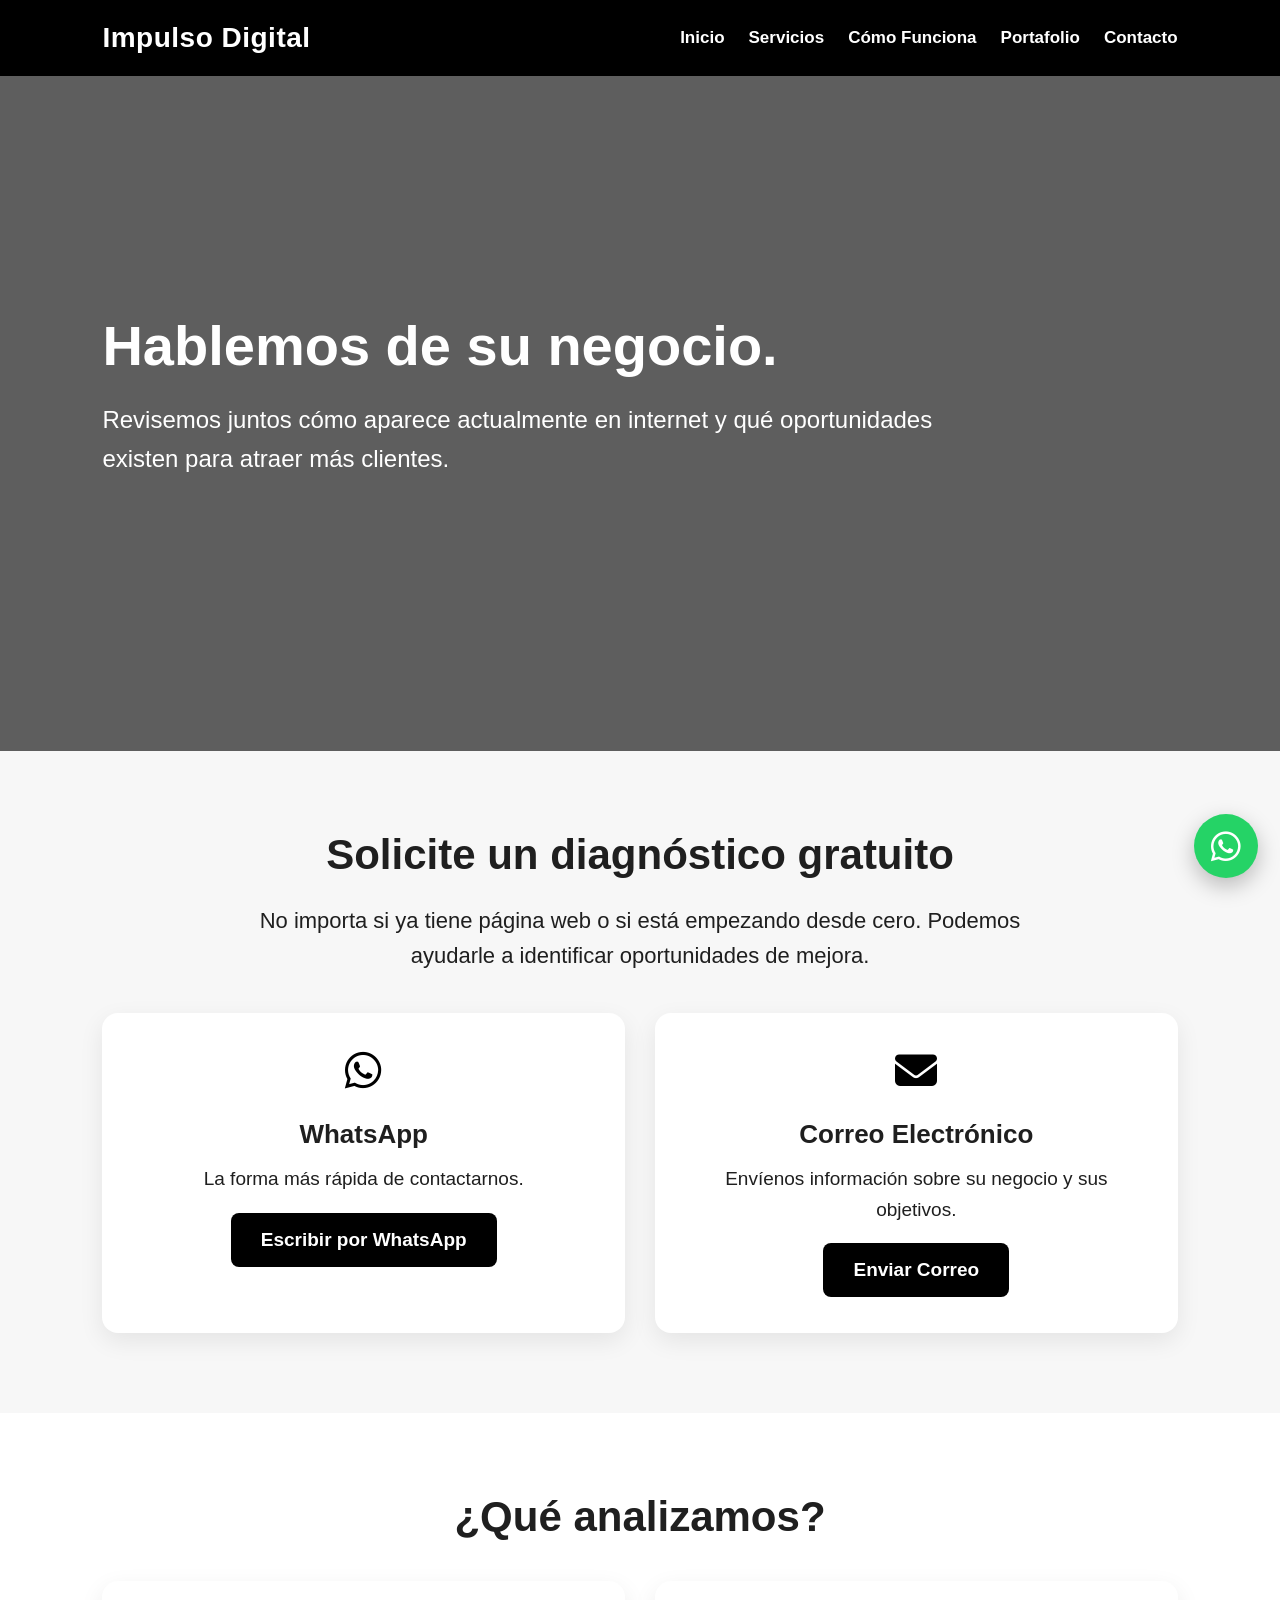
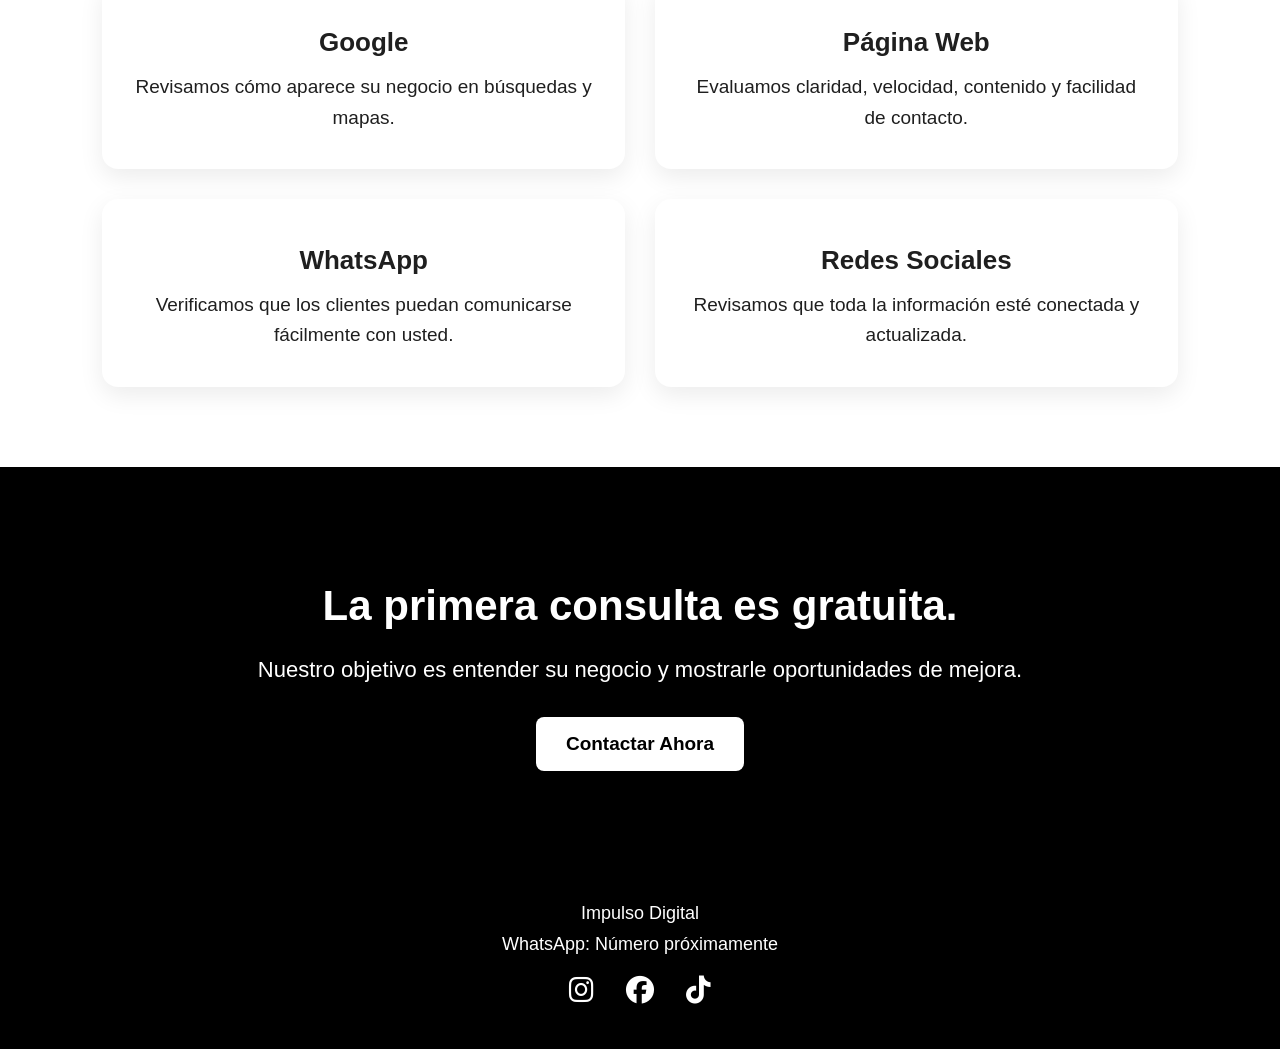
==== contact.html @ 38540d5d "Update contact.html" ====
<!DOCTYPE html>
<html lang="es">
<head>

  <meta charset="UTF-8">
  <meta name="viewport" content="width=device-width, initial-scale=1.0">

  <title>Contacto | Impulso Digital</title>

  <link rel="stylesheet" href="style.css">

  <link rel="stylesheet"
  href="https://cdnjs.cloudflare.com/ajax/libs/font-awesome/6.5.1/css/all.min.css">

</head>

<body>

<header>

  <nav>

    <a href="index.html" class="logo">Impulso Digital</a>

    <div class="nav-links">
      <a href="index.html">Inicio</a>
      <a href="services.html">Servicios</a>
      <a href="how-it-works.html">Cómo Funciona</a>
      <a href="portfolio.html">Portafolio</a>
      <a href="contact.html">Contacto</a>
    </div>

  </nav>

</header>

<section class="hero">

  <div class="hero-content">

    <h1>Hablemos de su negocio.</h1>

    <p>
      Revisemos juntos cómo aparece actualmente en internet y qué oportunidades existen para atraer más clientes.
    </p>

  </div>

</section>

<section class="section">

  <h2>Solicite un diagnóstico gratuito</h2>

  <p class="section-intro">

    No importa si ya tiene página web o si está empezando desde cero.
    Podemos ayudarle a identificar oportunidades de mejora.

  </p>

  <div class="grid">

    <div class="card">

      <i class="fa-brands fa-whatsapp"></i>

      <h3>WhatsApp</h3>

      <p>
        La forma más rápida de contactarnos.
      </p>

      <br>

      <a class="btn"
         href="#">

        Escribir por WhatsApp

      </a>

    </div>

    <div class="card">

      <i class="fa-solid fa-envelope"></i>

      <h3>Correo Electrónico</h3>

      <p>
        Envíenos información sobre su negocio y sus objetivos.
      </p>

      <br>

      <a class="btn"
         href="mailto:correo@proximamente.com">

        Enviar Correo

      </a>

    </div>

  </div>

</section>

<section class="section light">

  <h2>¿Qué analizamos?</h2>

  <div class="grid">

    <div class="card">

      <h3>Google</h3>

      <p>
        Revisamos cómo aparece su negocio en búsquedas y mapas.
      </p>

    </div>

    <div class="card">

      <h3>Página Web</h3>

      <p>
        Evaluamos claridad, velocidad, contenido y facilidad de contacto.
      </p>

    </div>

    <div class="card">

      <h3>WhatsApp</h3>

      <p>
        Verificamos que los clientes puedan comunicarse fácilmente con usted.
      </p>

    </div>

    <div class="card">

      <h3>Redes Sociales</h3>

      <p>
        Revisamos que toda la información esté conectada y actualizada.
      </p>

    </div>

  </div>

</section>

<section class="cta-section">

  <h2>La primera consulta es gratuita.</h2>

  <p>

    Nuestro objetivo es entender su negocio y mostrarle oportunidades de mejora.

  </p>

  <a href="#"
     class="btn white-btn">

    Contactar Ahora

  </a>

</section>

<footer>

  <p>Impulso Digital</p>

  <p>

    WhatsApp:

    <a href="#">

      Número próximamente

    </a>

  </p>

  <div class="footer-socials">

    <a href="#">
      <i class="fa-brands fa-instagram"></i>
    </a>

    <a href="#">
      <i class="fa-brands fa-facebook"></i>
    </a>

    <a href="#">
      <i class="fa-brands fa-tiktok"></i>
    </a>

  </div>

</footer>

<a class="floating-whatsapp"
   href="#">

  <i class="fa-brands fa-whatsapp"></i>

</a>

</body>
</html>
---- style.css ----
* {
  box-sizing: border-box;
}

body {
  margin: 0;
  font-family: Arial, Helvetica, sans-serif;
  background: #f7f7f7;
  color: #1f1f1f;
}

header {
  background: #000000;
  color: white;
}

nav {
  padding: 22px 8%;
  display: flex;
  justify-content: space-between;
  align-items: center;
  gap: 25px;
}

.logo {
  color: white;
  text-decoration: none;
  font-size: 28px;
  font-weight: 700;
  letter-spacing: 0.5px;
}

.nav-links {
  display: flex;
  gap: 24px;
  flex-wrap: wrap;
}

.nav-links a {
  color: white;
  text-decoration: none;
  font-size: 17px;
  font-weight: 600;
}

.nav-links a:hover {
  text-decoration: underline;
}

.hero {
  min-height: 75vh;
  background:
    linear-gradient(rgba(0,0,0,0.62), rgba(0,0,0,0.62)),
    url("images/hero.jpg");
  background-size: cover;
  background-position: center;
  display: flex;
  align-items: center;
  padding: 80px 8%;
  color: white;
}

.hero-content {
  max-width: 850px;
}

.hero h1 {
  font-size: 56px;
  line-height: 1.12;
  margin: 0 0 24px;
}

.hero p {
  font-size: 24px;
  line-height: 1.6;
  margin-bottom: 34px;
}

.btn {
  display: inline-block;
  background: #000000;
  color: white;
  padding: 16px 30px;
  border-radius: 8px;
  text-decoration: none;
  font-size: 19px;
  font-weight: 700;
  transition: transform 0.2s ease, background 0.2s ease;
}

.btn:hover {
  background: #333333;
  transform: translateY(-2px);
}

.section {
  padding: 80px 8%;
  text-align: center;
}

.section.light {
  background: #ffffff;
}

.section h2 {
  font-size: 42px;
  margin: 0 0 24px;
}

.section-intro {
  max-width: 800px;
  margin: 0 auto 40px;
  font-size: 22px;
  line-height: 1.6;
}

.grid {
  display: grid;
  grid-template-columns: repeat(2, 1fr);
  gap: 30px;
  margin-top: 40px;
}

.card {
  background: white;
  border-radius: 16px;
  padding: 36px 30px;
  text-align: center;
  box-shadow: 0 8px 24px rgba(0,0,0,0.08);
}

.card i {
  font-size: 42px;
  margin-bottom: 18px;
  color: #000000;
}

.card h3 {
  font-size: 26px;
  margin: 10px 0 14px;
}

.card p {
  font-size: 19px;
  line-height: 1.6;
  margin: 0;
}

.steps {
  display: grid;
  grid-template-columns: repeat(4, 1fr);
  gap: 24px;
  margin-top: 45px;
}

.step {
  background: white;
  padding: 34px 24px;
  border-radius: 16px;
  box-shadow: 0 8px 24px rgba(0,0,0,0.08);
}

.step span {
  width: 52px;
  height: 52px;
  background: #000000;
  color: white;
  display: inline-flex;
  align-items: center;
  justify-content: center;
  border-radius: 50%;
  font-size: 24px;
  font-weight: 700;
  margin-bottom: 16px;
}

.step h3 {
  font-size: 24px;
  margin: 10px 0;
}

.step p {
  font-size: 18px;
  line-height: 1.5;
}

.cta-section {
  background: #000000;
  color: white;
  text-align: center;
  padding: 80px 8%;
}

.cta-section h2 {
  font-size: 42px;
  margin-bottom: 18px;
}

.cta-section p {
  font-size: 22px;
  line-height: 1.6;
  margin-bottom: 30px;
}

.white-btn {
  background: white;
  color: #000000;
}

.white-btn:hover {
  background: #e6e6e6;
}

footer {
  background: #000000;
  color: white;
  text-align: center;
  padding: 42px 8%;
}

footer p {
  font-size: 18px;
  margin: 10px 0;
}

footer a {
  color: white;
  text-decoration: none;
}

.footer-socials {
  margin-top: 20px;
}

.footer-socials a {
  color: white;
  font-size: 28px;
  margin: 0 12px;
}

.floating-whatsapp {
  position: fixed;
  bottom: 22px;
  right: 22px;
  width: 64px;
  height: 64px;
  background: #25D366;
  color: white;
  border-radius: 50%;
  display: flex;
  align-items: center;
  justify-content: center;
  text-decoration: none;
  font-size: 34px;
  box-shadow: 0 8px 22px rgba(0,0,0,0.25);
  z-index: 999;
}

.floating-whatsapp:hover {
  transform: scale(1.06);
}

@media (max-width: 800px) {

  nav {
    flex-direction: column;
    text-align: center;
  }

  .nav-links {
    justify-content: center;
  }

  .hero {
    min-height: 70vh;
    text-align: center;
  }

  .hero h1 {
    font-size: 38px;
  }

  .hero p {
    font-size: 20px;
  }

  .section h2,
  .cta-section h2 {
    font-size: 34px;
  }

  .grid,
  .steps {
    grid-template-columns: 1fr;
  }

  .card,
  .step {
    padding: 30px 22px;
  }

}
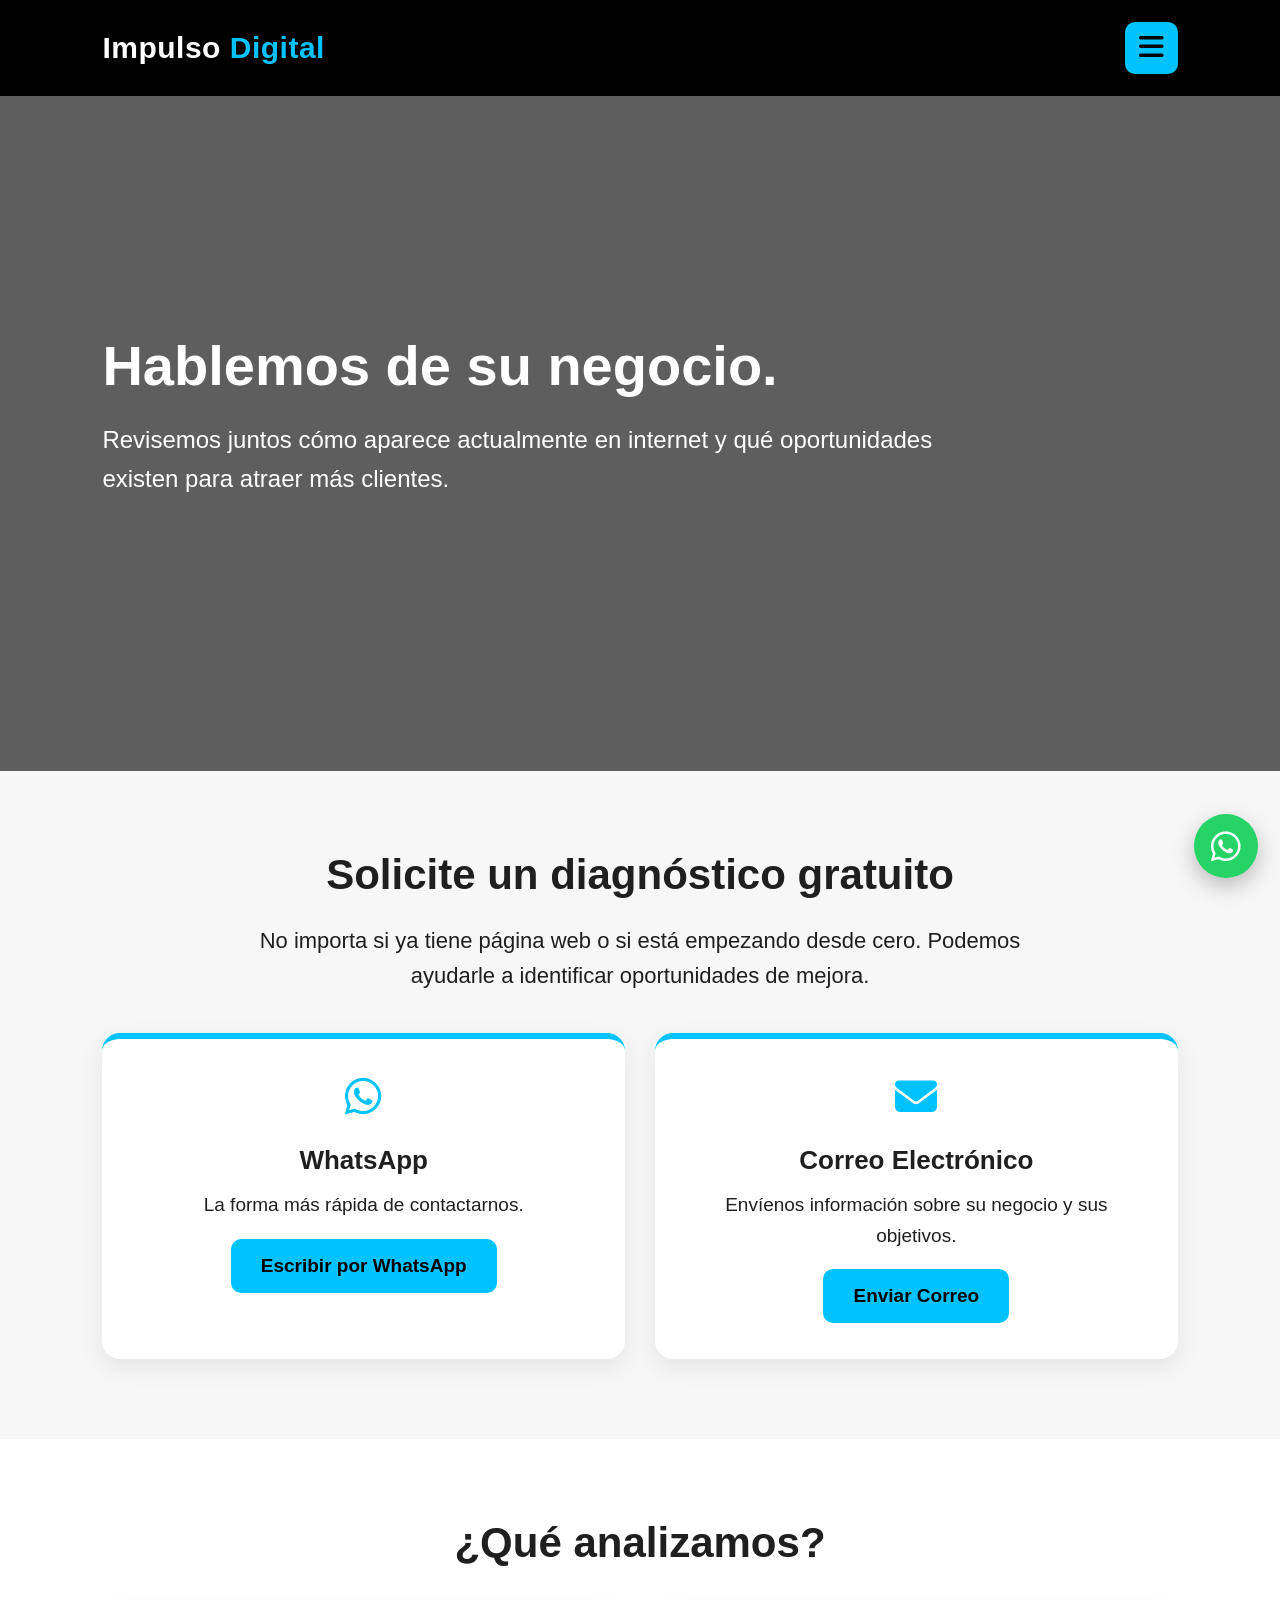
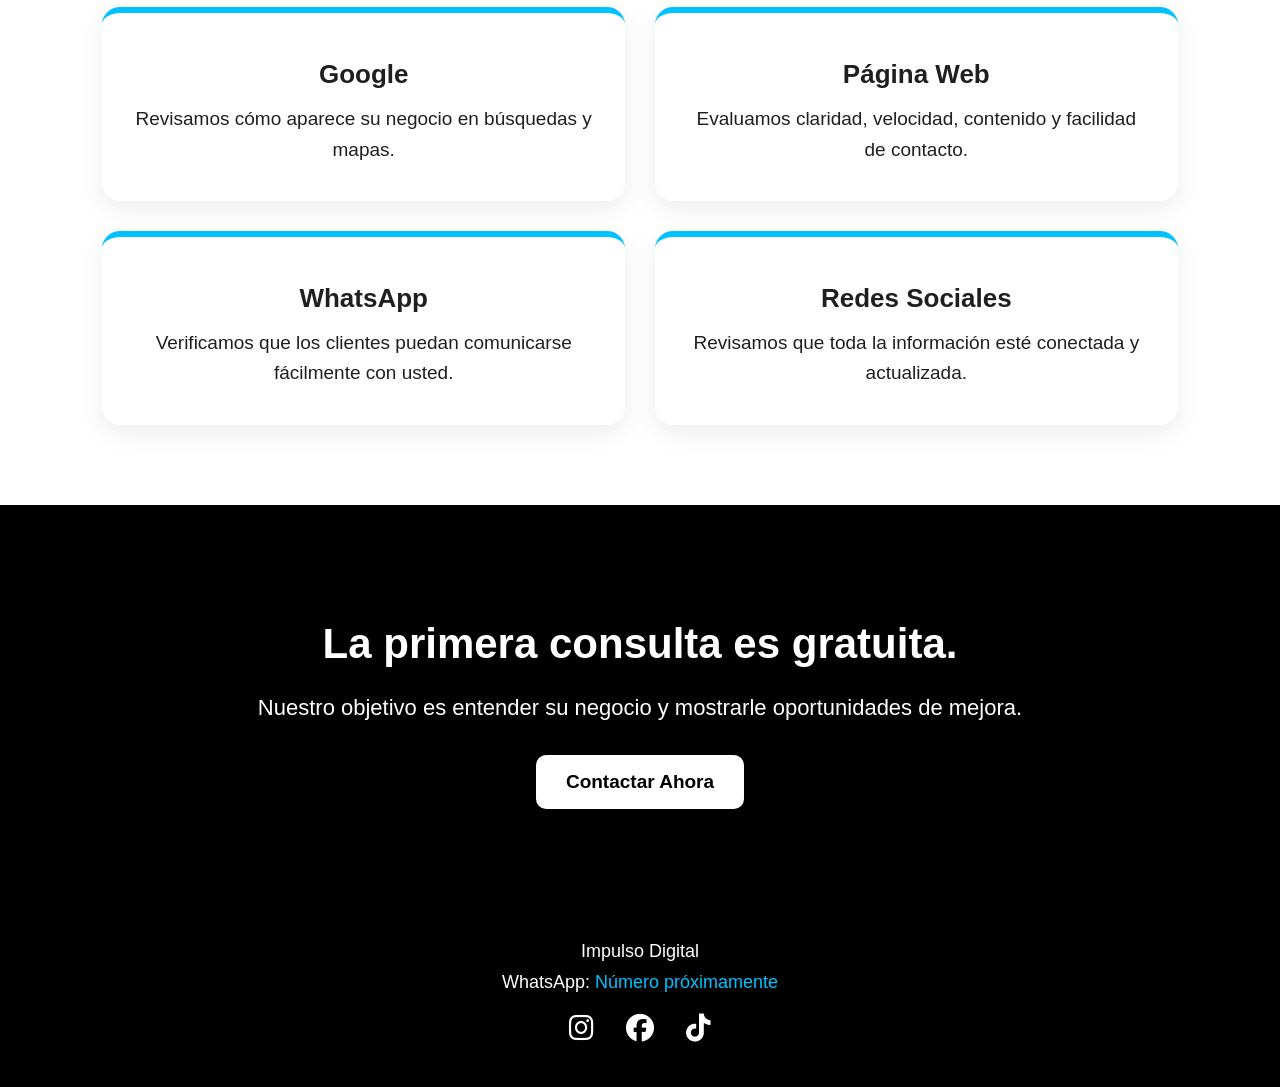
==== commit 6f47e277: "Update contact.html" ====
--- a/contact.html
+++ b/contact.html
@@ -20,10 +20,13 @@
 
   <nav>
 
-    <a href="index.html" class="logo">Impulso Digital</a>
-
-    <div class="nav-links">
-      <a href="index.html">Inicio</a>
+    <a href="index.html" class="logo">Impulso <span>Digital</span></a>
+
+    <button class="menu-toggle" onclick="toggleMenu()">
+      <i class="fa-solid fa-bars"></i>
+    </button>
+
+    <div class="nav-menu" id="navMenu">
       <a href="services.html">Servicios</a>
       <a href="how-it-works.html">Cómo Funciona</a>
       <a href="portfolio.html">Portafolio</a>
--- a/style.css
+++ b/style.css
@@ -1,4 +1,3 @@
-
 * {
   box-sizing: border-box;
 }
@@ -13,6 +12,8 @@
 header {
   background: #000000;
   color: white;
+  position: relative;
+  z-index: 1000;
 }
 
 nav {
@@ -20,32 +21,59 @@
   display: flex;
   justify-content: space-between;
   align-items: center;
-  gap: 25px;
 }
 
 .logo {
   color: white;
   text-decoration: none;
+  font-size: 30px;
+  font-weight: 800;
+  letter-spacing: 0.5px;
+}
+
+.logo span {
+  color: #00c2ff;
+}
+
+.menu-toggle {
+  background: #00c2ff;
+  color: #000000;
+  border: none;
   font-size: 28px;
+  padding: 10px 14px;
+  border-radius: 10px;
+  cursor: pointer;
+}
+
+.nav-menu {
+  display: none;
+  position: absolute;
+  top: 78px;
+  right: 8%;
+  background: #000000;
+  border: 2px solid #00c2ff;
+  border-radius: 18px;
+  padding: 22px 34px;
+  min-width: 240px;
+  box-shadow: 0 14px 32px rgba(0,0,0,0.35);
+  text-align: center;
+}
+
+.nav-menu a {
+  display: block;
+  color: white;
+  text-decoration: none;
+  font-size: 20px;
   font-weight: 700;
-  letter-spacing: 0.5px;
-}
-
-.nav-links {
-  display: flex;
-  gap: 24px;
-  flex-wrap: wrap;
-}
-
-.nav-links a {
-  color: white;
-  text-decoration: none;
-  font-size: 17px;
-  font-weight: 600;
-}
-
-.nav-links a:hover {
-  text-decoration: underline;
+  margin: 16px 0;
+}
+
+.nav-menu a:hover {
+  color: #00c2ff;
+}
+
+.show-menu {
+  display: block;
 }
 
 .hero {
@@ -79,18 +107,18 @@
 
 .btn {
   display: inline-block;
-  background: #000000;
-  color: white;
+  background: #00c2ff;
+  color: #000000;
   padding: 16px 30px;
-  border-radius: 8px;
+  border-radius: 10px;
   text-decoration: none;
   font-size: 19px;
-  font-weight: 700;
+  font-weight: 800;
   transition: transform 0.2s ease, background 0.2s ease;
 }
 
 .btn:hover {
-  background: #333333;
+  background: #00a6d6;
   transform: translateY(-2px);
 }
 
@@ -124,16 +152,17 @@
 
 .card {
   background: white;
-  border-radius: 16px;
+  border-radius: 18px;
   padding: 36px 30px;
   text-align: center;
   box-shadow: 0 8px 24px rgba(0,0,0,0.08);
+  border-top: 6px solid #00c2ff;
 }
 
 .card i {
   font-size: 42px;
   margin-bottom: 18px;
-  color: #000000;
+  color: #00c2ff;
 }
 
 .card h3 {
@@ -157,21 +186,22 @@
 .step {
   background: white;
   padding: 34px 24px;
-  border-radius: 16px;
+  border-radius: 18px;
   box-shadow: 0 8px 24px rgba(0,0,0,0.08);
+  border-top: 6px solid #00c2ff;
 }
 
 .step span {
   width: 52px;
   height: 52px;
-  background: #000000;
-  color: white;
+  background: #00c2ff;
+  color: #000000;
   display: inline-flex;
   align-items: center;
   justify-content: center;
   border-radius: 50%;
   font-size: 24px;
-  font-weight: 700;
+  font-weight: 800;
   margin-bottom: 16px;
 }
 
@@ -209,7 +239,7 @@
 }
 
 .white-btn:hover {
-  background: #e6e6e6;
+  background: #00c2ff;
 }
 
 footer {
@@ -225,7 +255,7 @@
 }
 
 footer a {
-  color: white;
+  color: #00c2ff;
   text-decoration: none;
 }
 
@@ -237,6 +267,10 @@
   color: white;
   font-size: 28px;
   margin: 0 12px;
+}
+
+.footer-socials a:hover {
+  color: #00c2ff;
 }
 
 .floating-whatsapp {
@@ -262,14 +296,19 @@
 }
 
 @media (max-width: 800px) {
-
   nav {
-    flex-direction: column;
-    text-align: center;
-  }
-
-  .nav-links {
-    justify-content: center;
+    padding: 18px 6%;
+  }
+
+  .logo {
+    font-size: 25px;
+  }
+
+  .nav-menu {
+    top: 72px;
+    right: 6%;
+    left: 6%;
+    min-width: auto;
   }
 
   .hero {
@@ -299,5 +338,4 @@
   .step {
     padding: 30px 22px;
   }
-
-}
+}
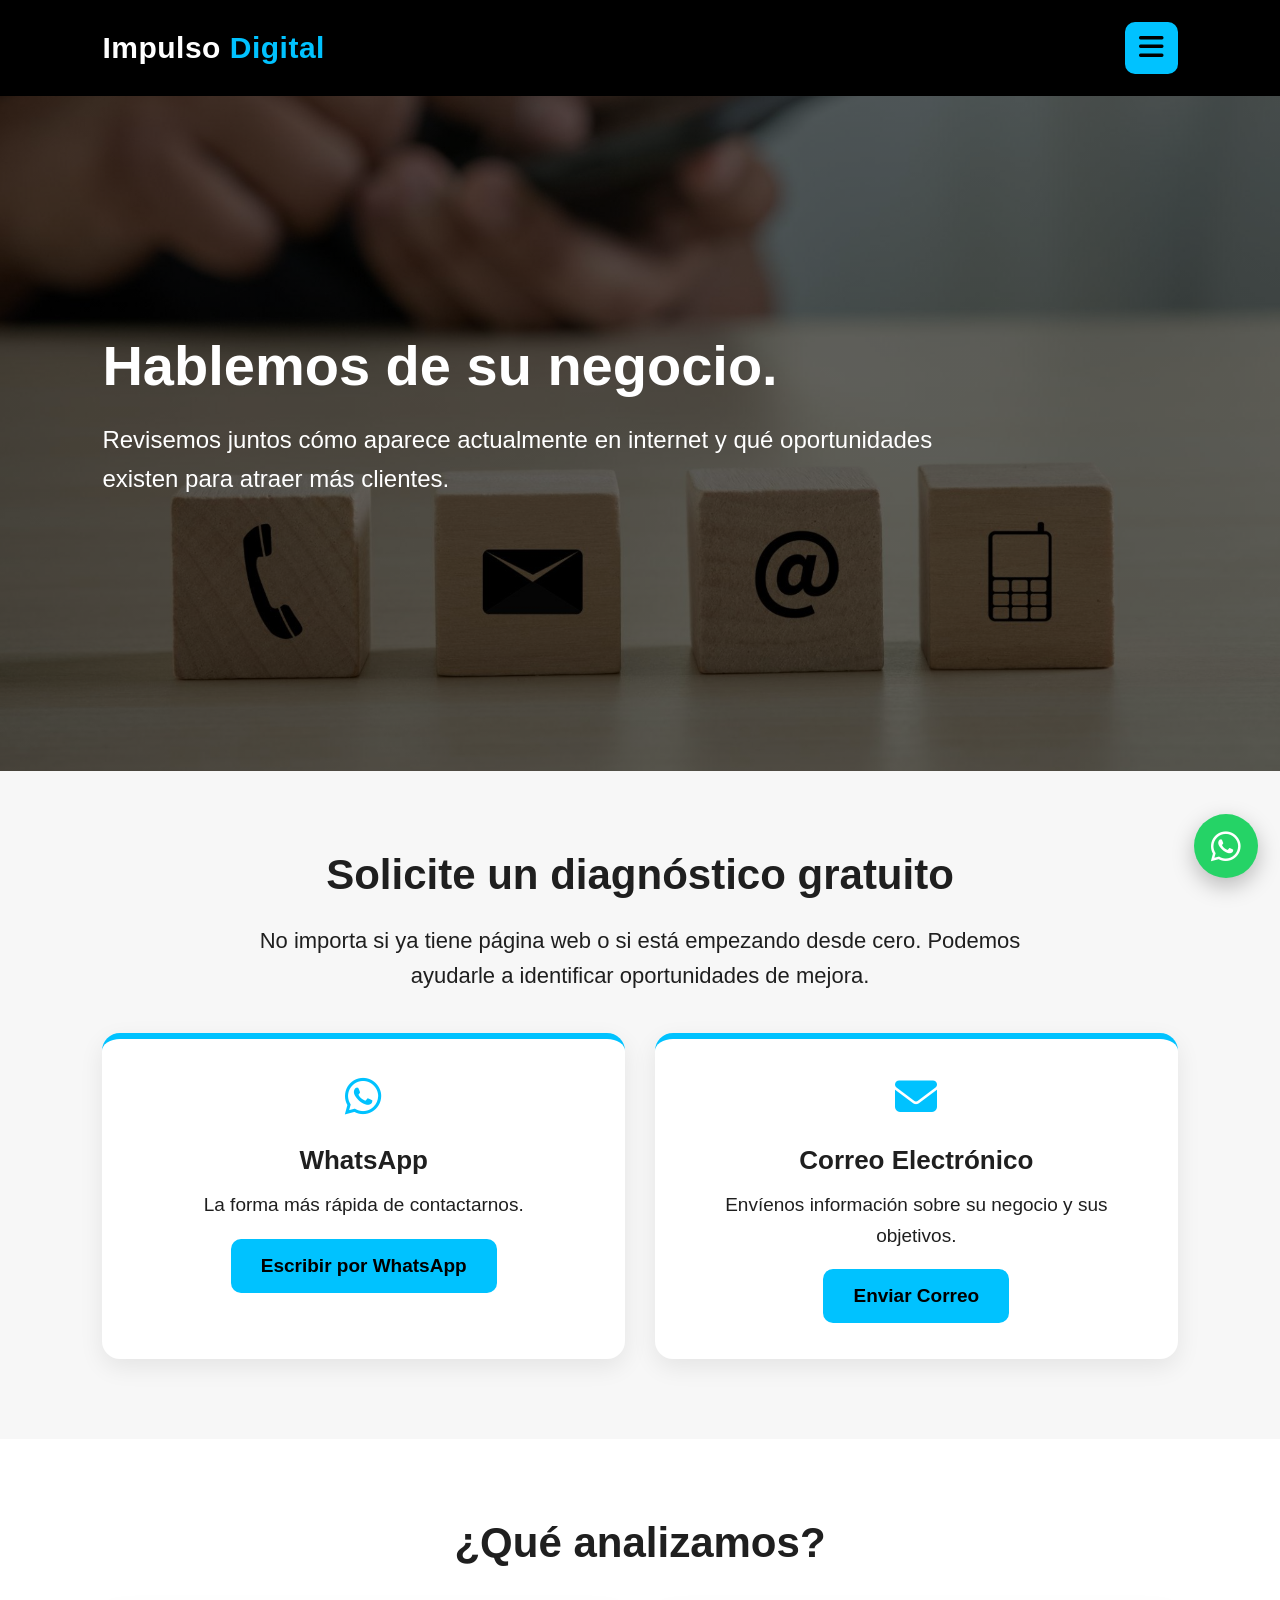
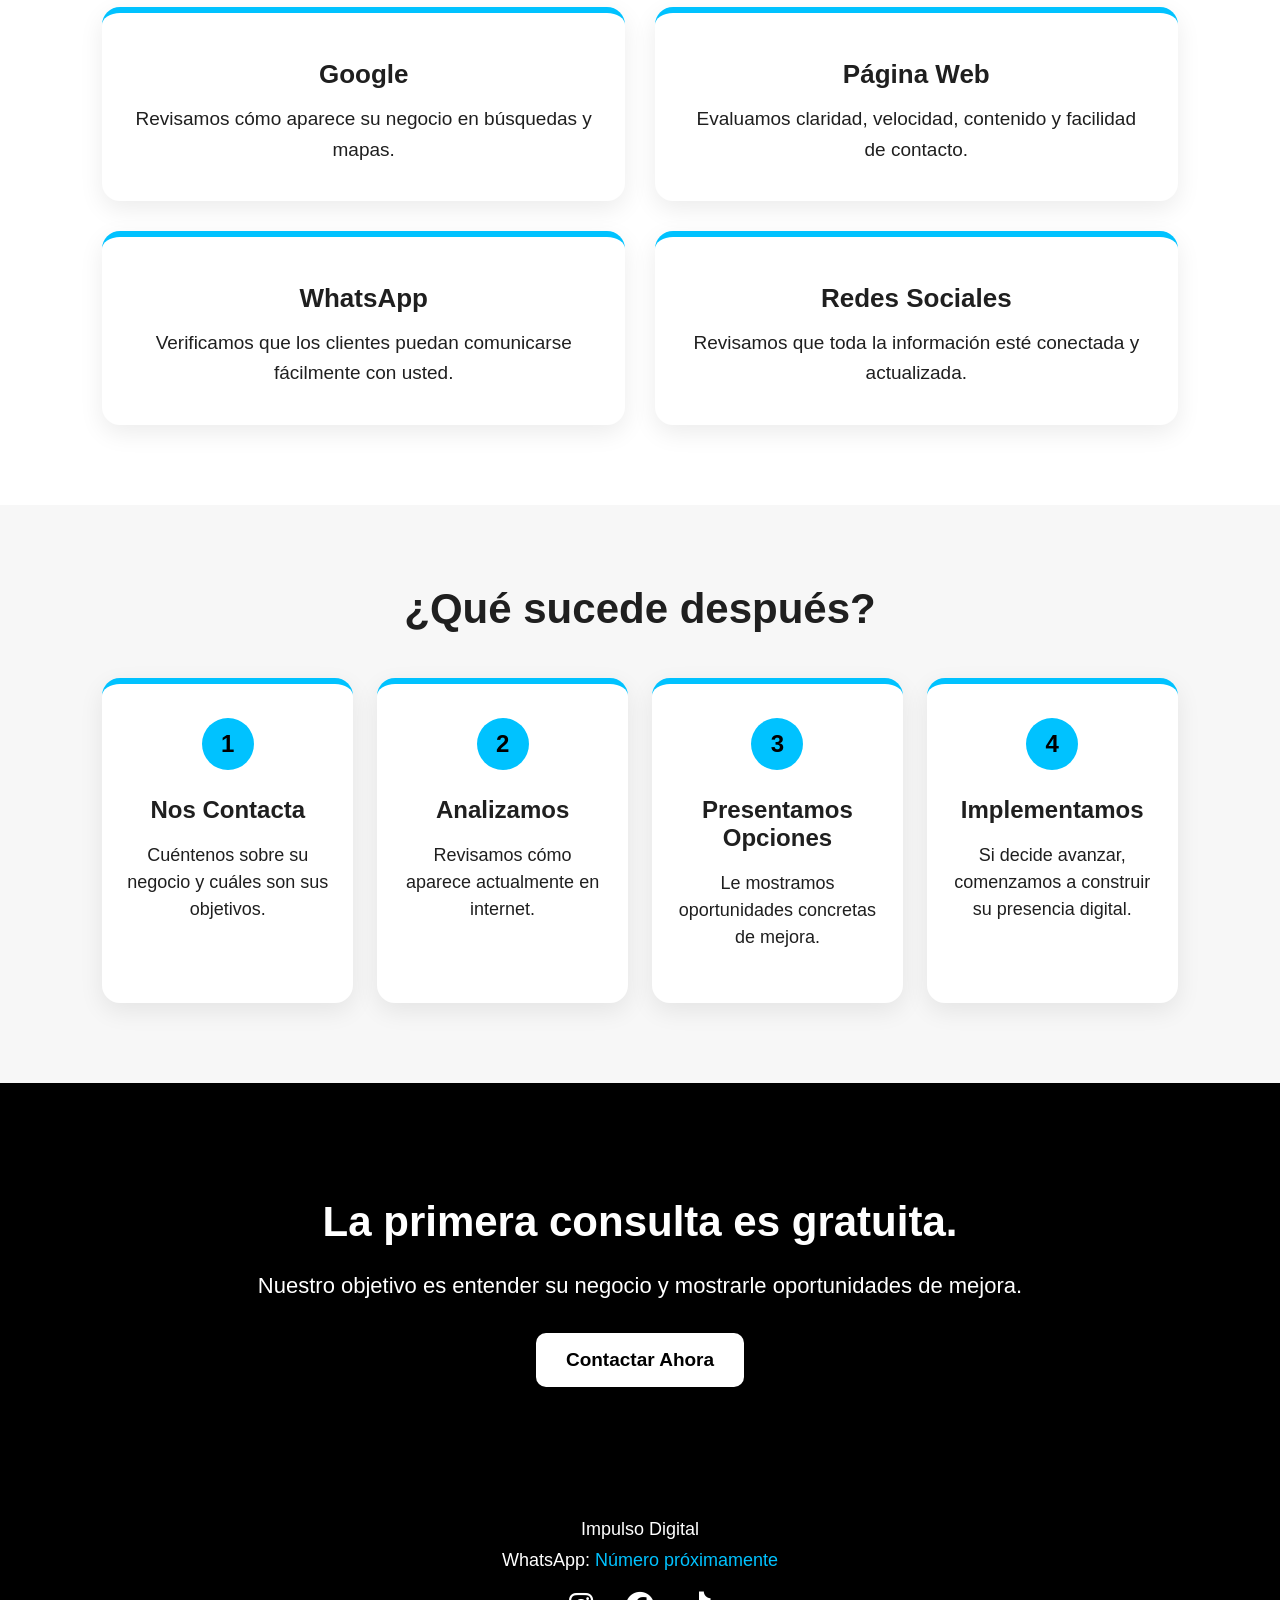
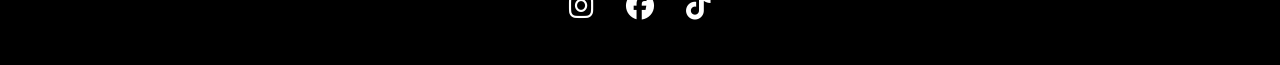
==== commit e02458d4: "Update contact.html" ====
--- a/contact.html
+++ b/contact.html
@@ -37,7 +37,8 @@
 
 </header>
 
-<section class="hero">
+<section class="hero"
+  style="background: linear-gradient(rgba(0,0,0,0.62), rgba(0,0,0,0.62)), url('images/Contact Page Image.jpg'); background-size: cover; background-position: center;">
 
   <div class="hero-content">
 
@@ -76,8 +77,7 @@
 
       <br>
 
-      <a class="btn"
-         href="#">
+      <a class="btn" href="#">
 
         Escribir por WhatsApp
 
@@ -93,6 +93,7 @@
 
       <p>
         Envíenos información sobre su negocio y sus objetivos.
+
       </p>
 
       <br>
@@ -160,6 +161,64 @@
 
 </section>
 
+<section class="section">
+
+  <h2>¿Qué sucede después?</h2>
+
+  <div class="steps">
+
+    <div class="step">
+
+      <span>1</span>
+
+      <h3>Nos Contacta</h3>
+
+      <p>
+        Cuéntenos sobre su negocio y cuáles son sus objetivos.
+      </p>
+
+    </div>
+
+    <div class="step">
+
+      <span>2</span>
+
+      <h3>Analizamos</h3>
+
+      <p>
+        Revisamos cómo aparece actualmente en internet.
+      </p>
+
+    </div>
+
+    <div class="step">
+
+      <span>3</span>
+
+      <h3>Presentamos Opciones</h3>
+
+      <p>
+        Le mostramos oportunidades concretas de mejora.
+      </p>
+
+    </div>
+
+    <div class="step">
+
+      <span>4</span>
+
+      <h3>Implementamos</h3>
+
+      <p>
+        Si decide avanzar, comenzamos a construir su presencia digital.
+      </p>
+
+    </div>
+
+  </div>
+
+</section>
+
 <section class="cta-section">
 
   <h2>La primera consulta es gratuita.</h2>
@@ -220,5 +279,11 @@
 
 </a>
 
+<script>
+  function toggleMenu() {
+    document.getElementById("navMenu").classList.toggle("show-menu");
+  }
+</script>
+
 </body>
 </html>
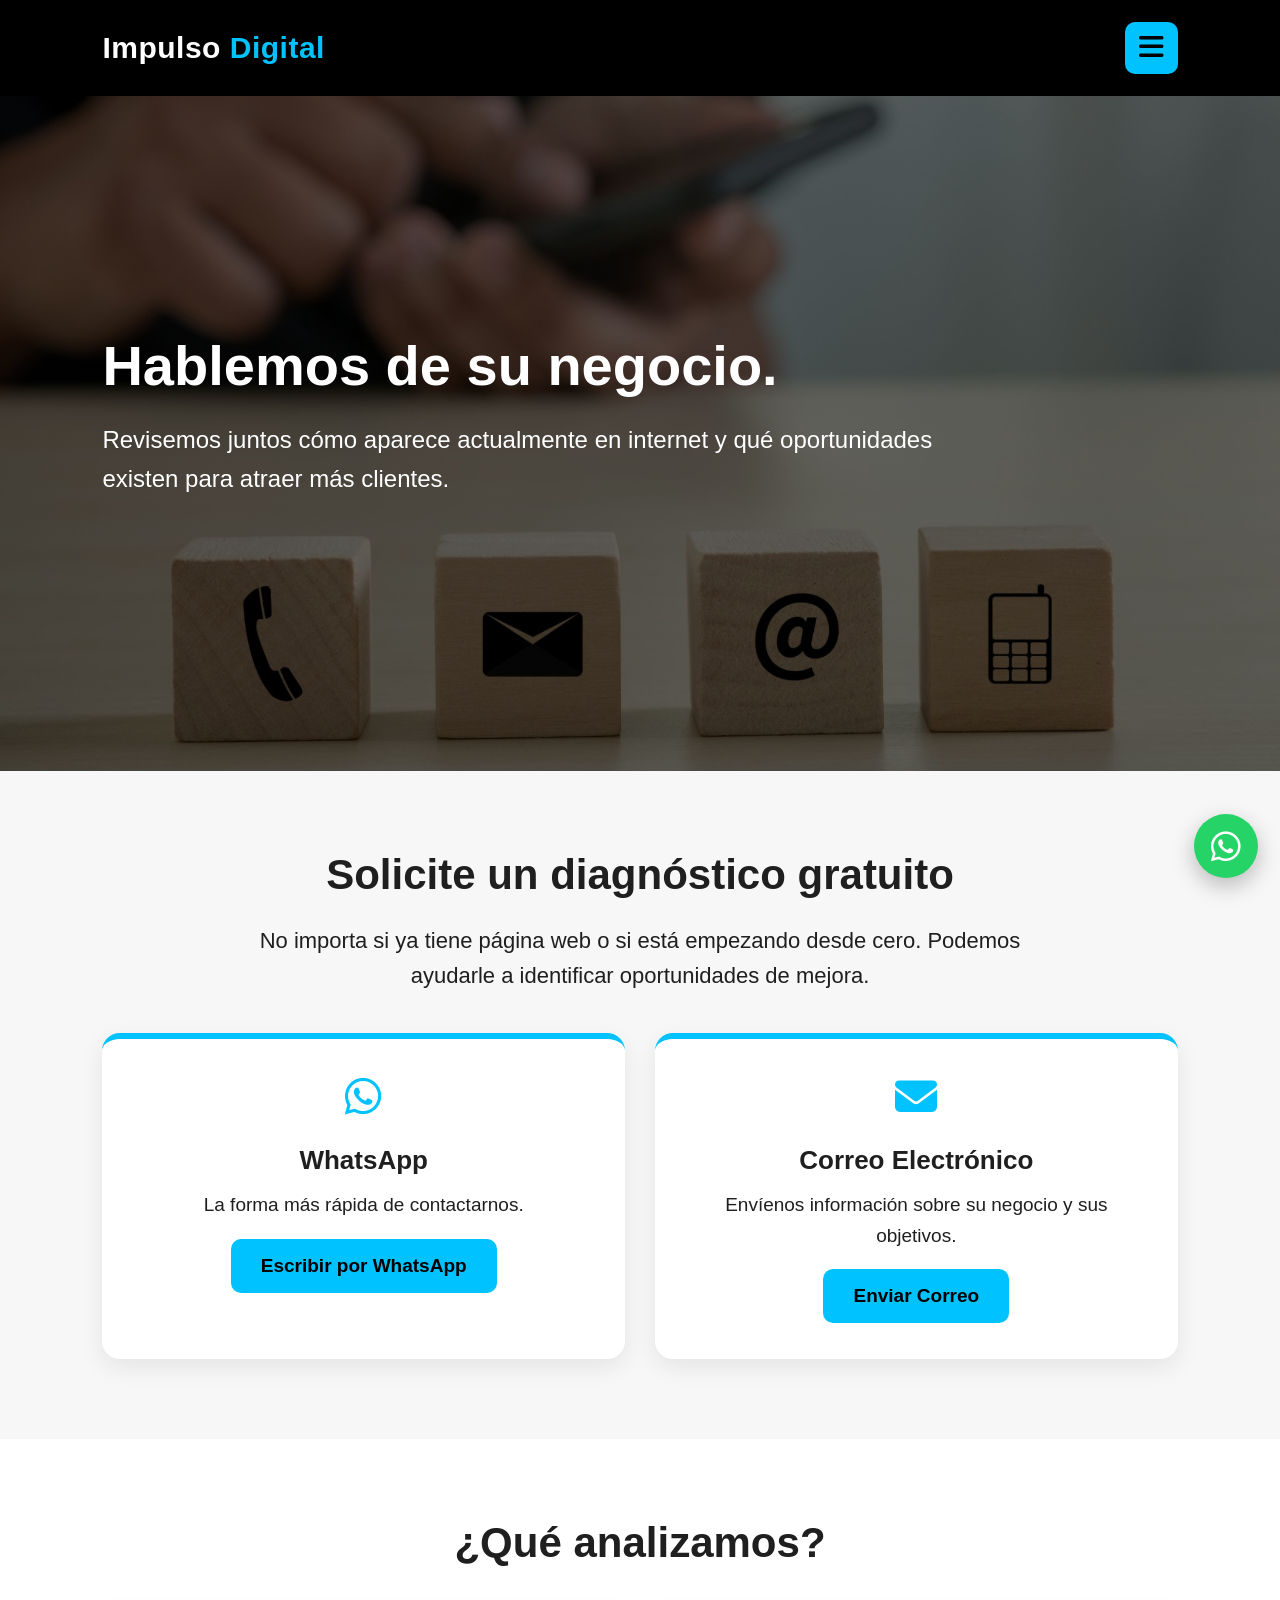
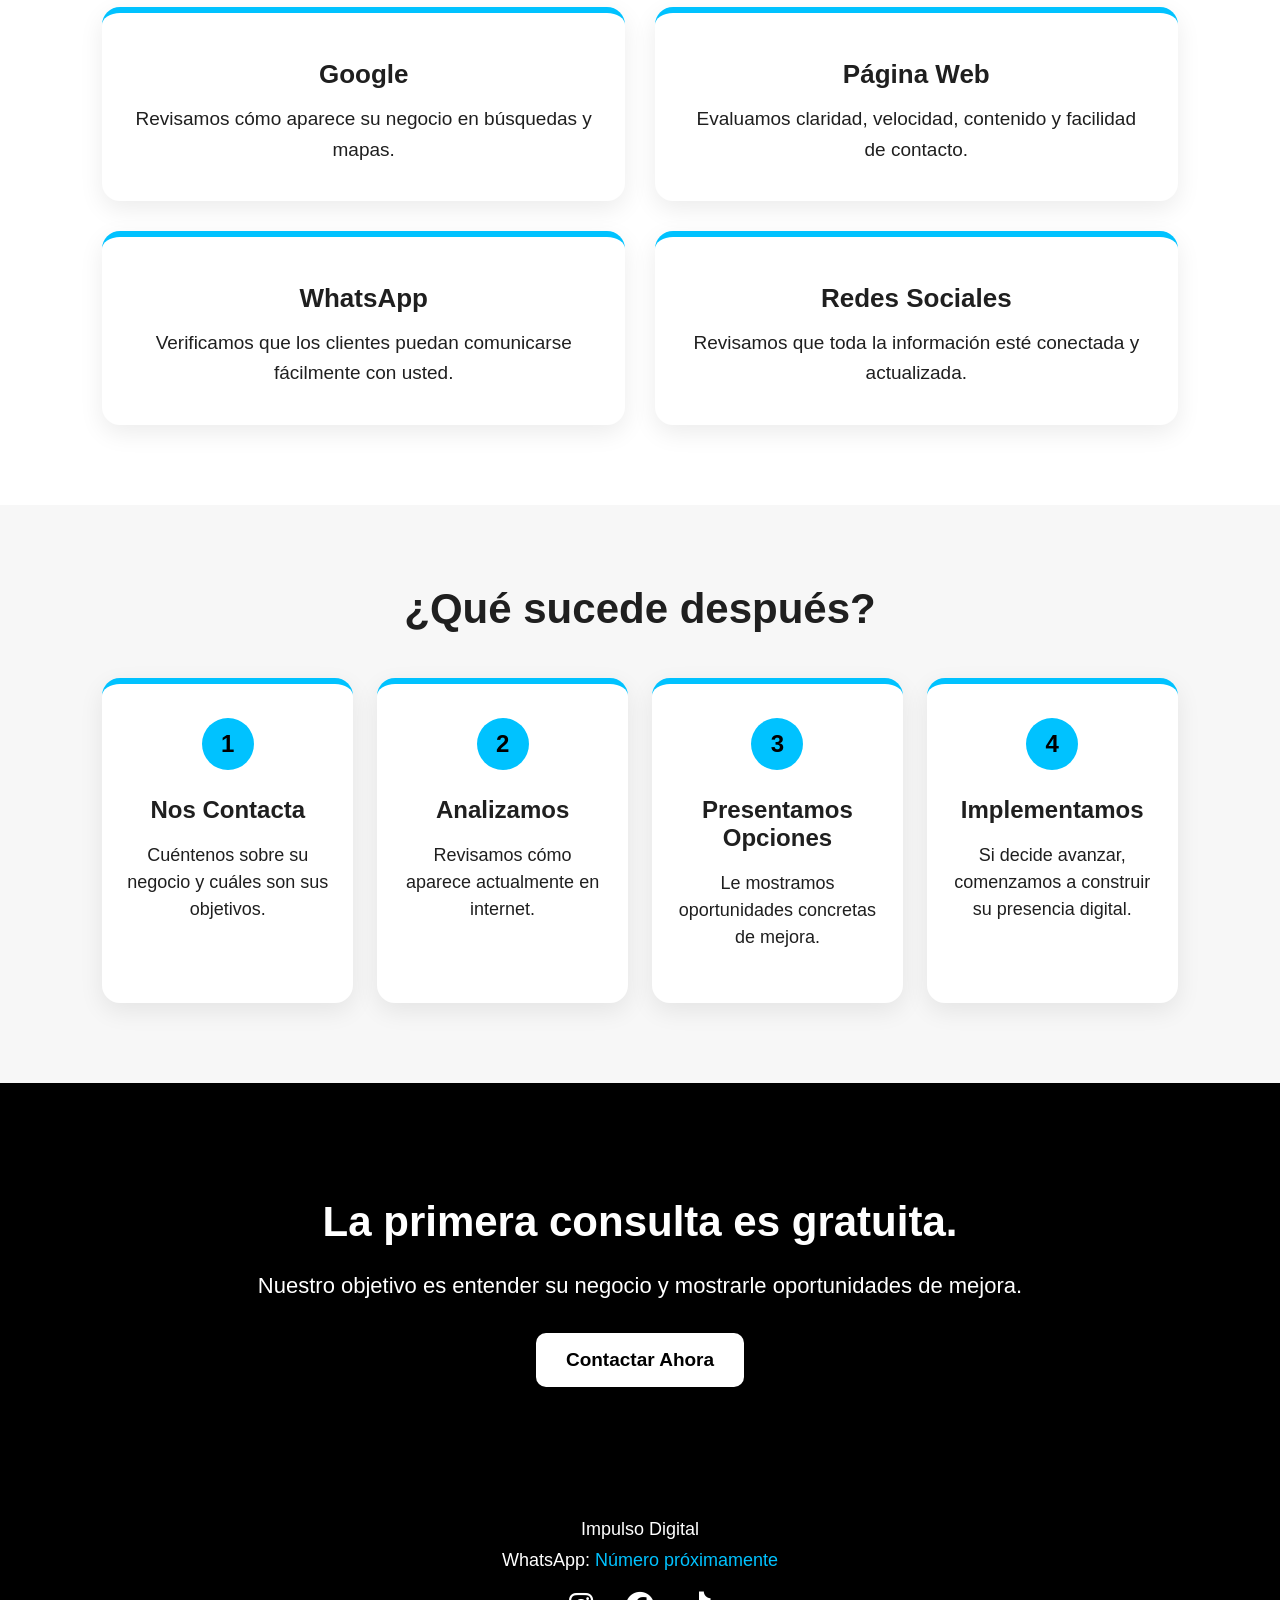
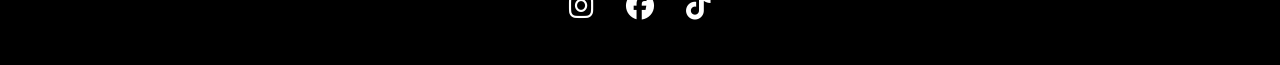
==== commit 9b76eef9: "Update contact.html" ====
--- a/contact.html
+++ b/contact.html
@@ -38,7 +38,7 @@
 </header>
 
 <section class="hero"
-  style="background: linear-gradient(rgba(0,0,0,0.62), rgba(0,0,0,0.62)), url('images/Contact Page Image.jpg'); background-size: cover; background-position: center;">
+  style="background: linear-gradient(rgba(0,0,0,0.62), rgba(0,0,0,0.62)), url('images/Contact Page Image.jpg'); background-size: cover; background-position: center 15%;">
 
   <div class="hero-content">
 
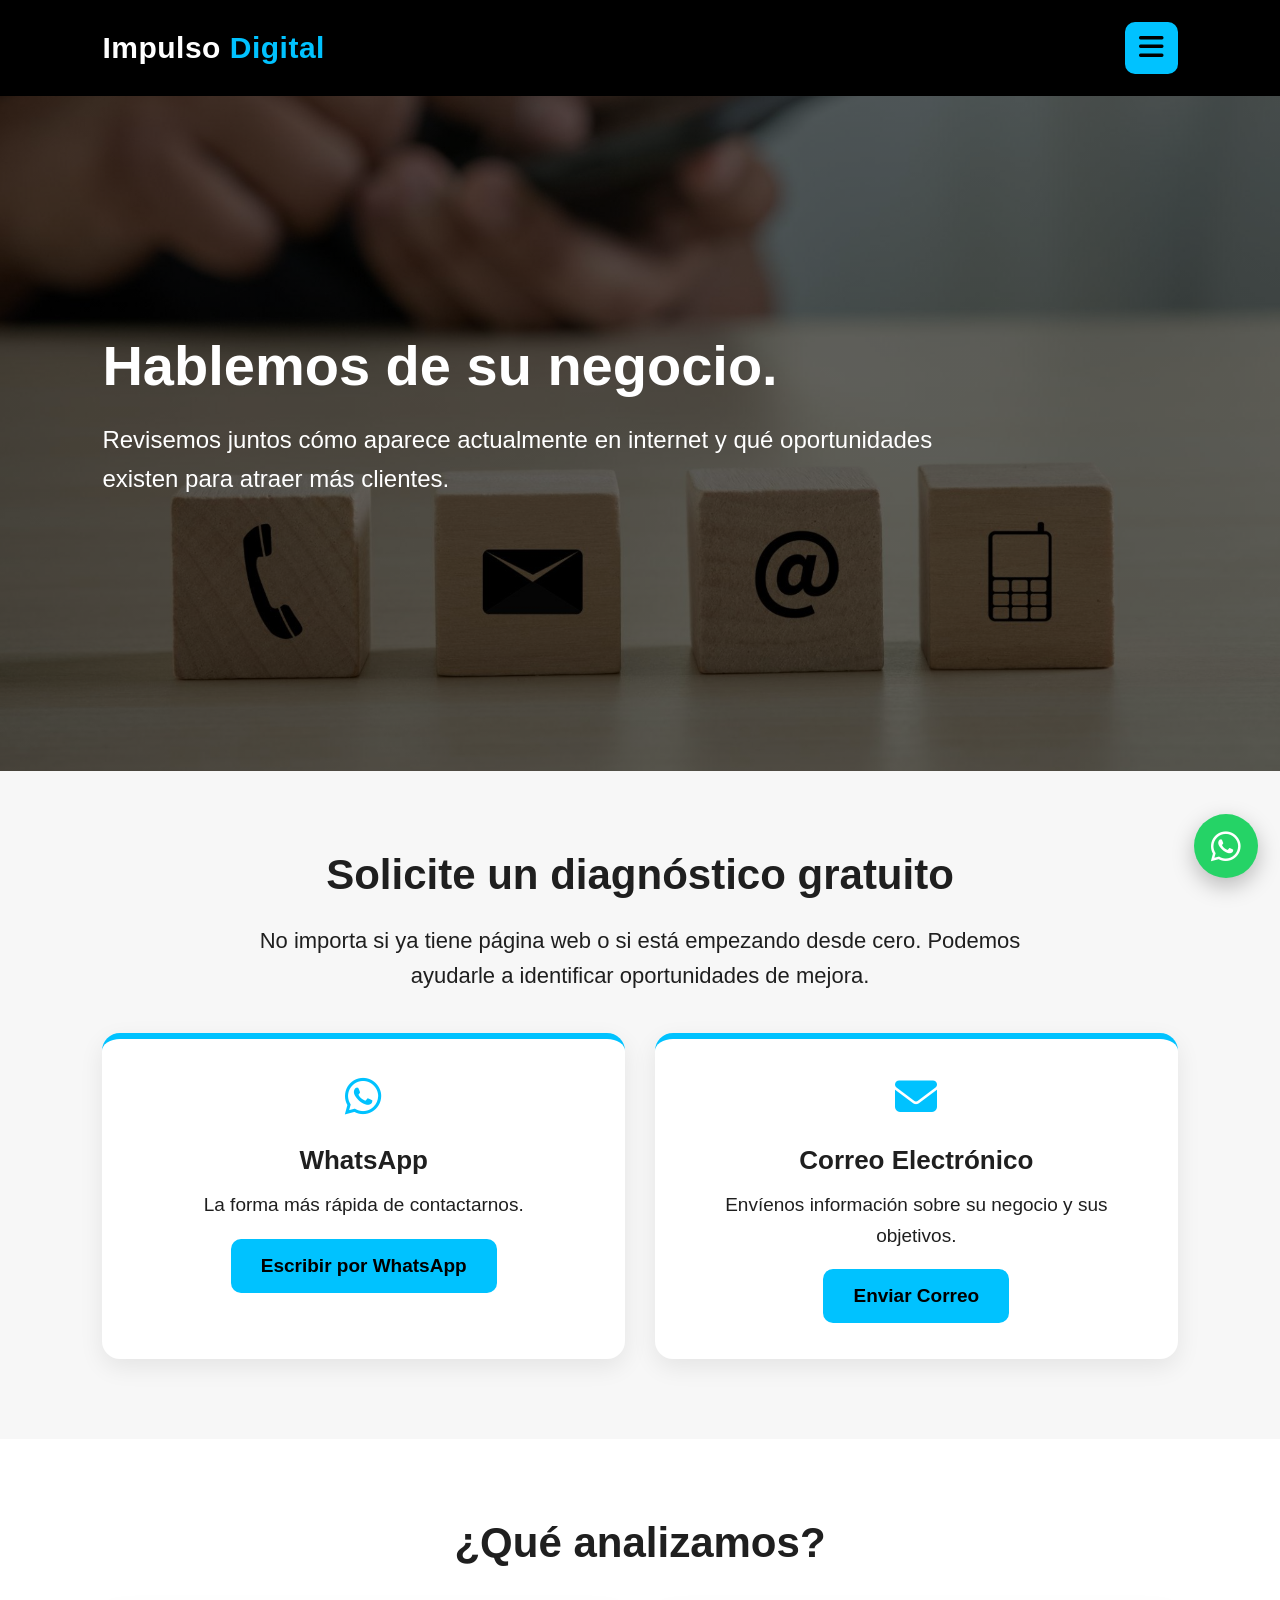
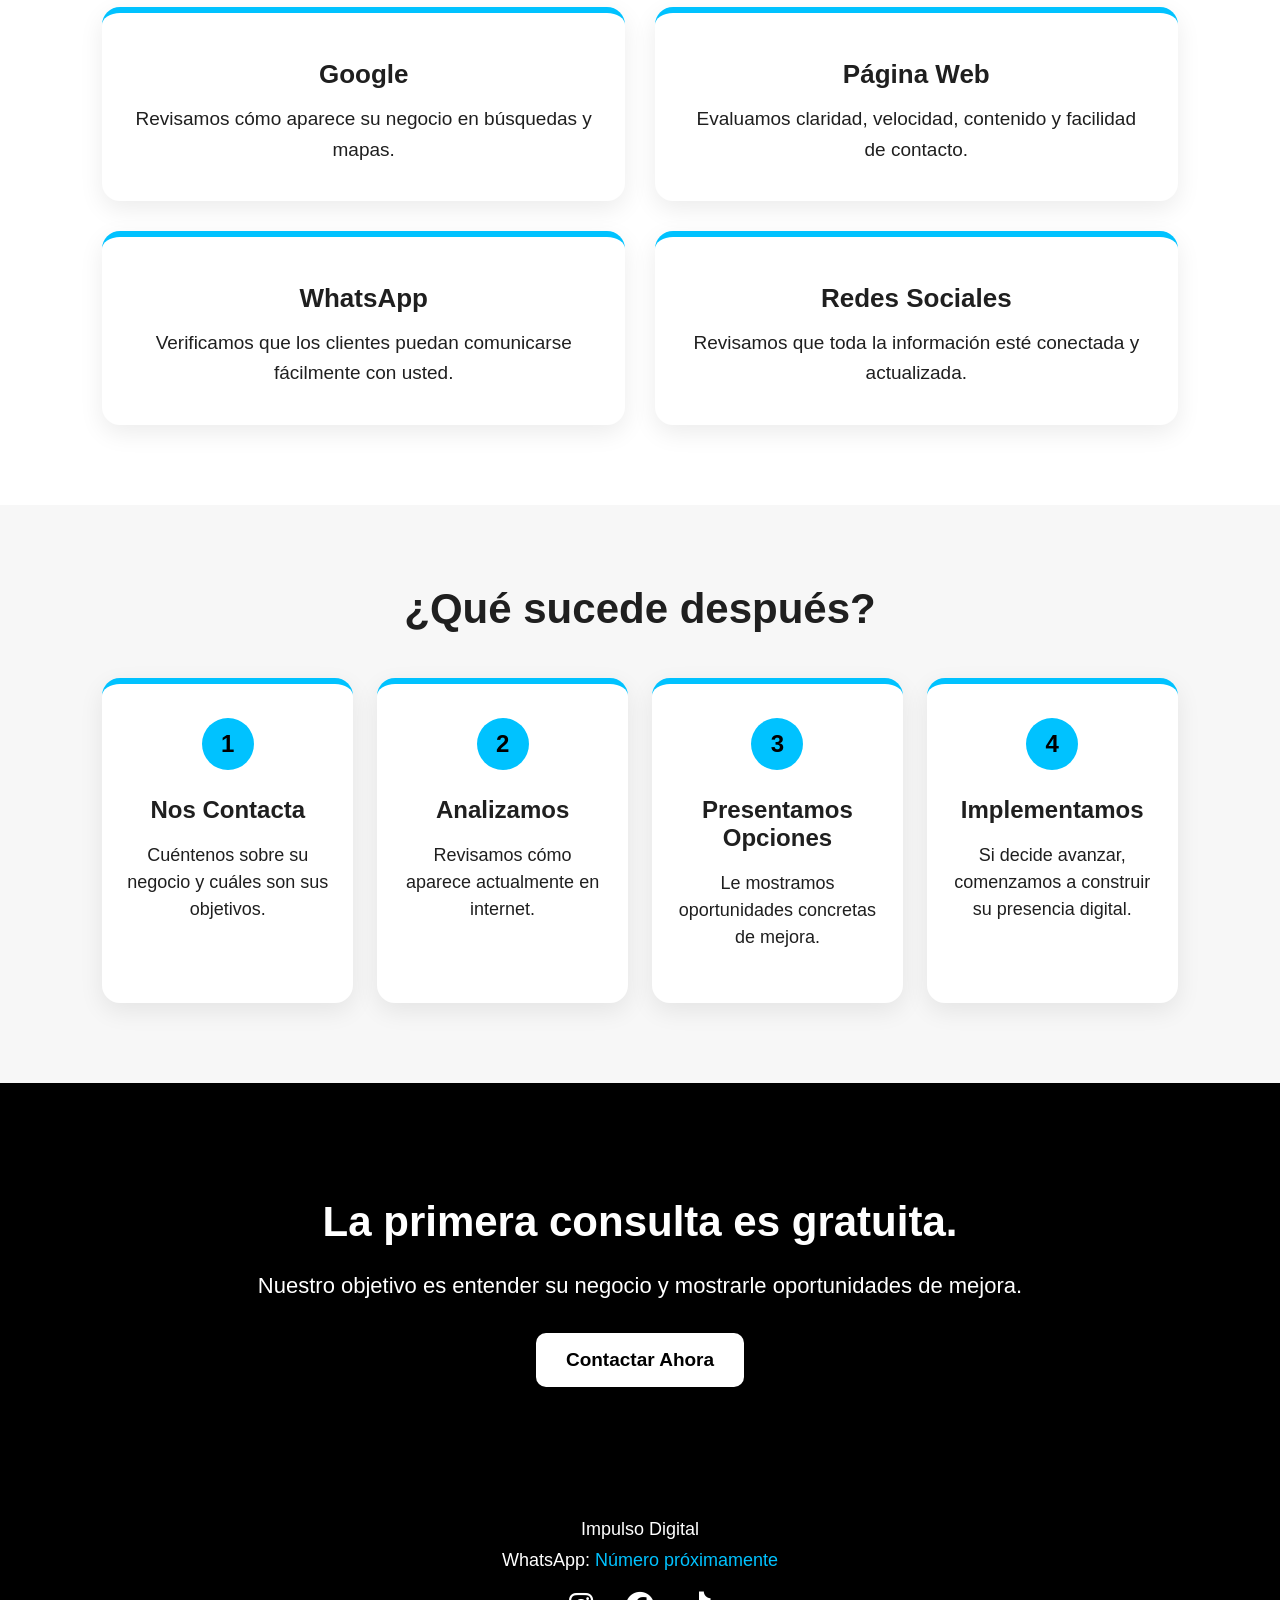
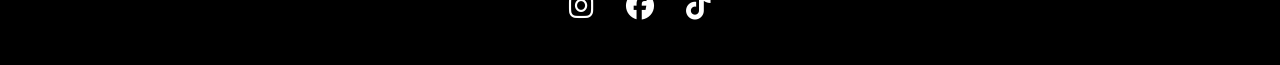
==== commit f9eee86d: "Update contact.html" ====
--- a/contact.html
+++ b/contact.html
@@ -7,8 +7,9 @@
 
   <title>Contacto | Impulso Digital</title>
 
+  <link rel="icon" href='data:image/svg+xml,<svg xmlns="http://www.w3.org/2000/svg" viewBox="0 0 100 100"><text y=".9em" font-size="90">💼</text></svg>'>
+
   <link rel="stylesheet" href="style.css">
-
   <link rel="stylesheet"
   href="https://cdnjs.cloudflare.com/ajax/libs/font-awesome/6.5.1/css/all.min.css">
 
@@ -38,7 +39,7 @@
 </header>
 
 <section class="hero"
-  style="background: linear-gradient(rgba(0,0,0,0.62), rgba(0,0,0,0.62)), url('images/Contact Page Image.jpg'); background-size: cover; background-position: center 15%;">
+  style="background: linear-gradient(rgba(0,0,0,0.62), rgba(0,0,0,0.62)), url('images/Contact Page Image.jpg'); background-size: cover; background-position: center 50%;">
 
   <div class="hero-content">
 
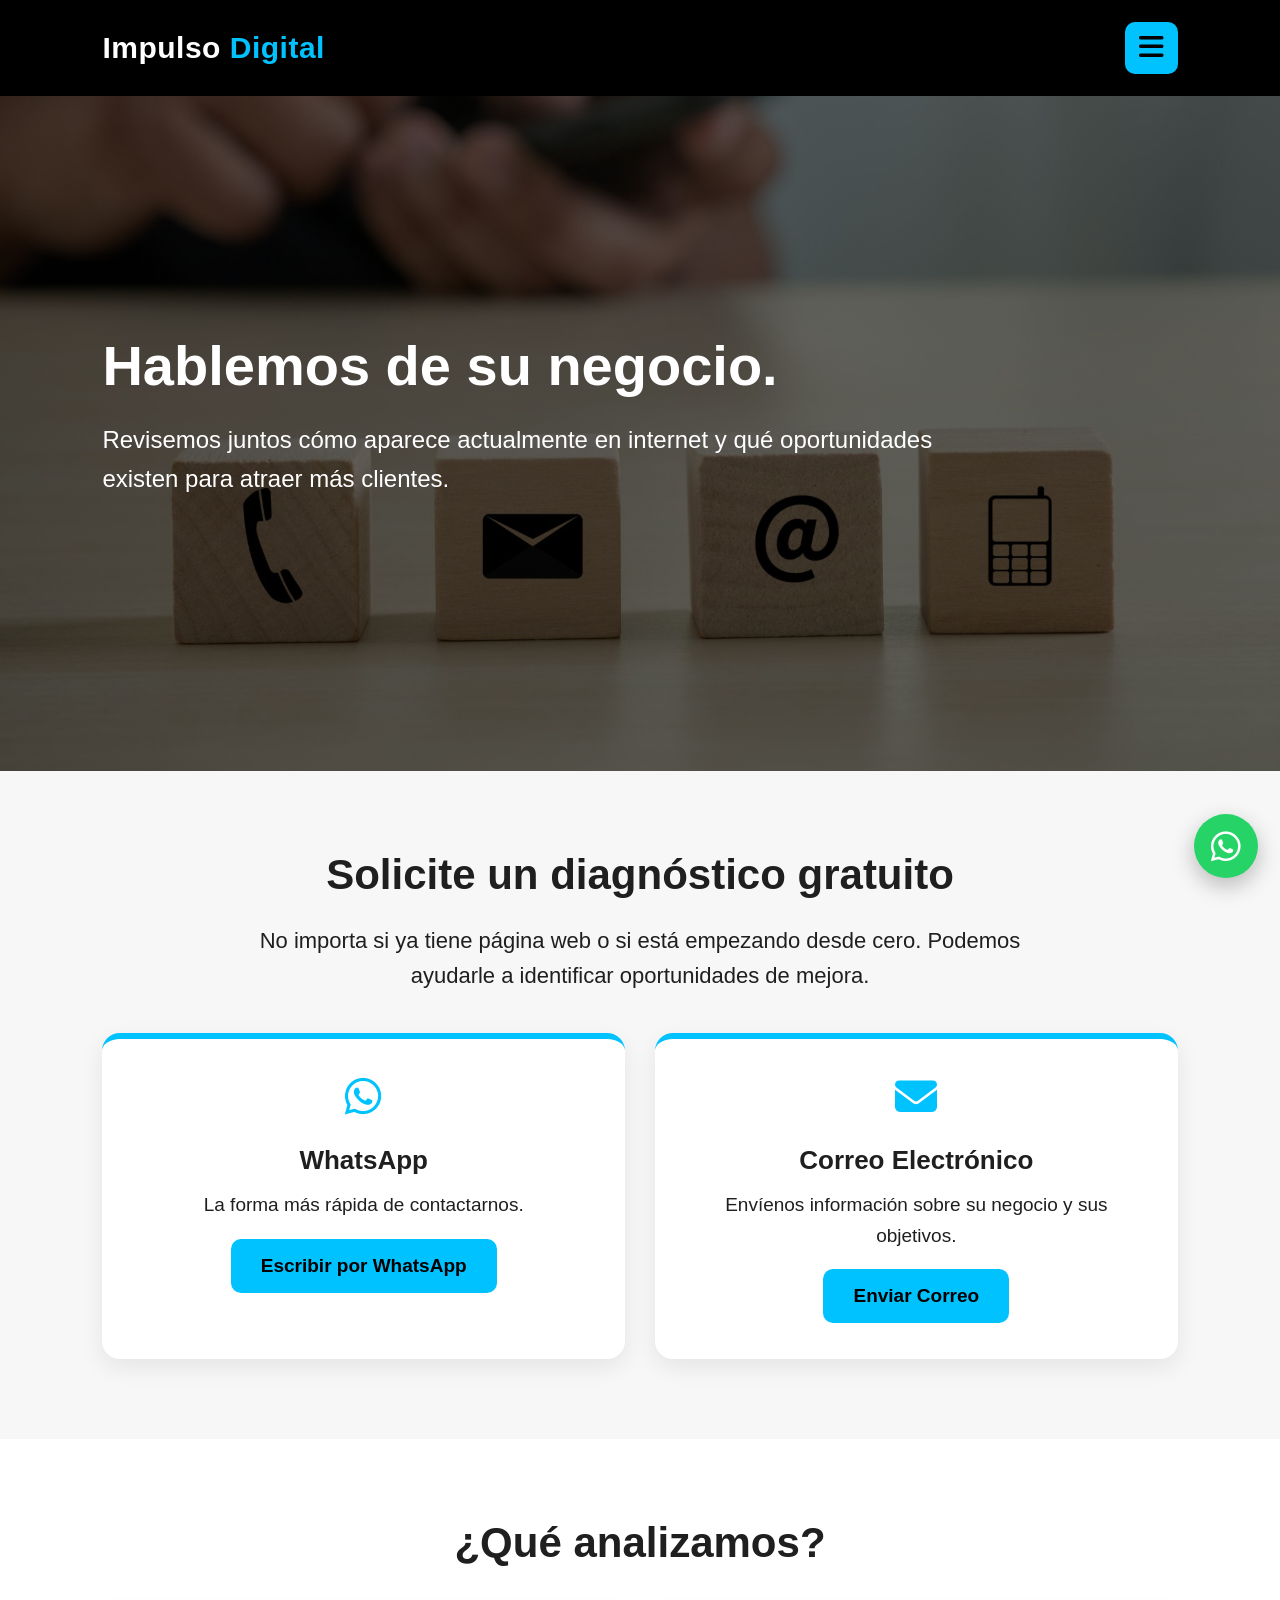
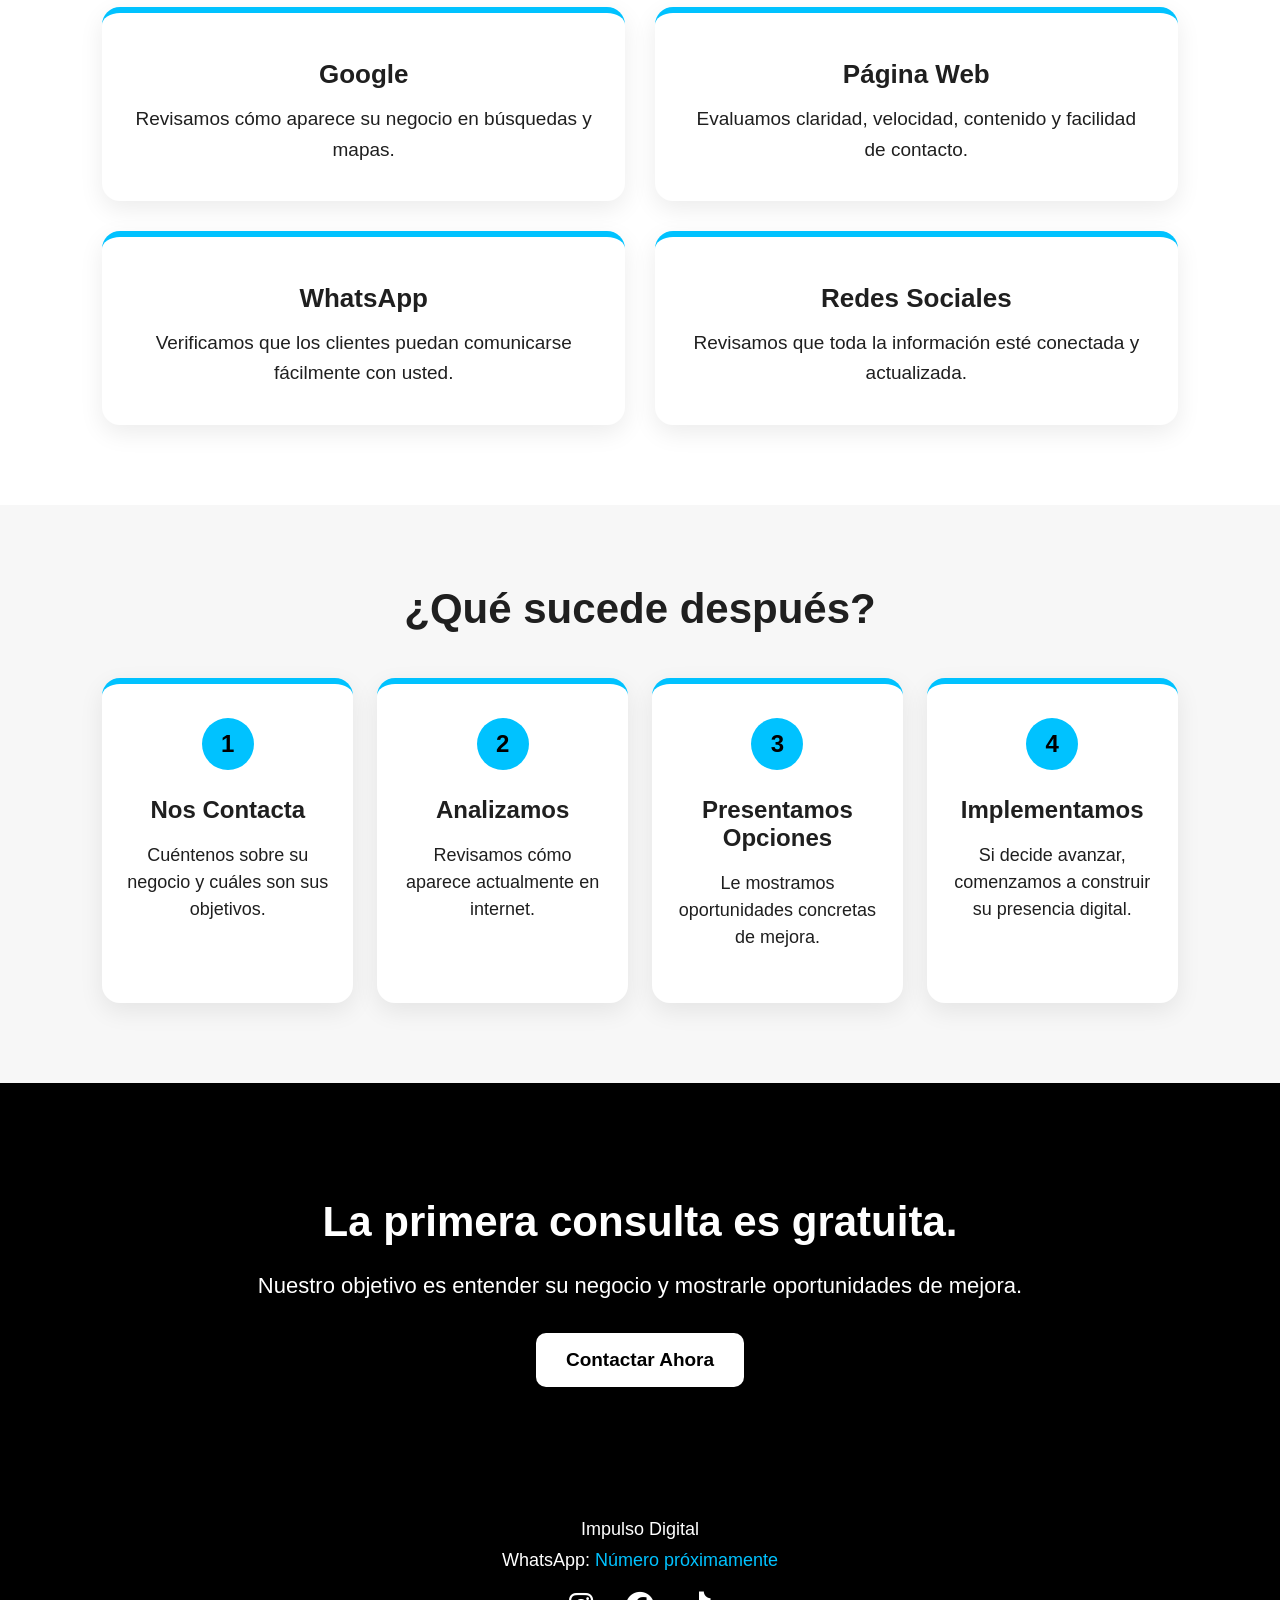
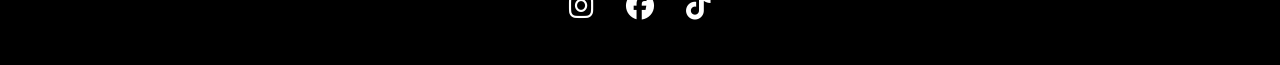
==== commit 859b24f8: "Update contact.html" ====
--- a/contact.html
+++ b/contact.html
@@ -39,7 +39,7 @@
 </header>
 
 <section class="hero"
-  style="background: linear-gradient(rgba(0,0,0,0.62), rgba(0,0,0,0.62)), url('images/Contact Page Image.jpg'); background-size: cover; background-position: center 50%;">
+  style="background: linear-gradient(rgba(0,0,0,0.62), rgba(0,0,0,0.62)), url('images/Contact Page Image.jpg'); background-size: cover; background-position: center 70%;">
 
   <div class="hero-content">
 
